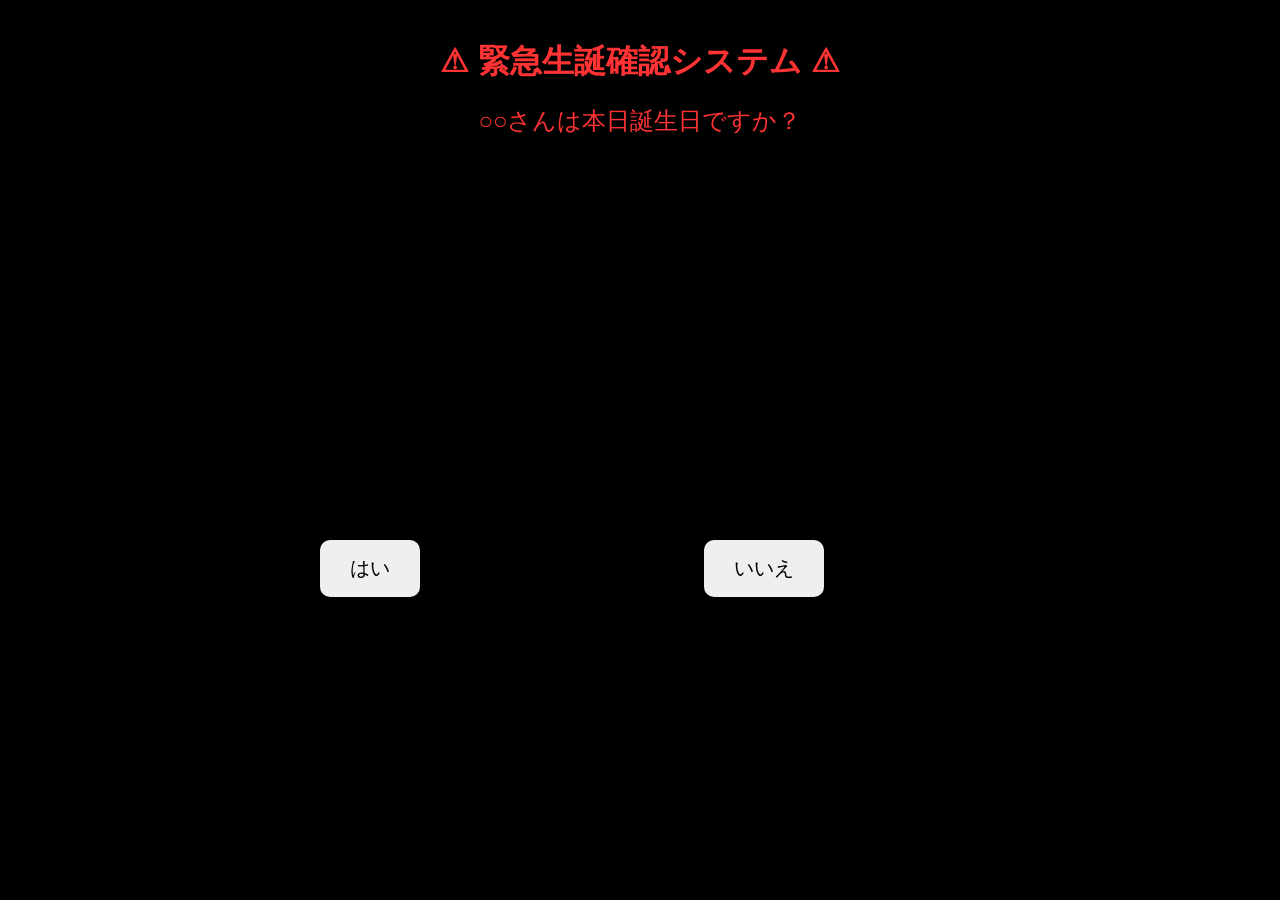
==== index.html @ f28549f7 "Update index.html" ====
<!DOCTYPE html>
<html lang="ja">
<head>
    <meta charset="UTF-8">
    <meta name="viewport"
          content="width=device-width,initial-scale=1">

    <title>緊急生誕確認システム</title>

    <link rel="stylesheet" href="css/style.css">
</head>
<body>

    <h1>
        ⚠ 緊急生誕確認システム ⚠
    </h1>

    <div id="question">
        ○○さんは本日誕生日ですか？
    </div>

    <div id="chargeText">
        ゲージをためろ！！
    </div>

    <button id="yes">はい</button>
    <button id="no">いいえ</button>

    <div id="gaugeBox">
        <div id="gauge"></div>
    </div>

    <div id="modal"></div>

    <script src="js/movement.js"></script>
    <script src="js/modal.js"></script>
    <script src="js/gauge.js"></script>
    <script src="js/events.js"></script>
    <script src="js/main.js"></script>

</body>
</html>
---- css/style.css ----
*{
    box-sizing:border-box;
}

body{
    margin:0;
    background:#000;
    color:#ff3333;
    font-family:sans-serif;
    text-align:center;
    overflow:hidden;
}

h1{
    margin-top:40px;
}

#question{
    margin-top:20px;
    font-size:24px;
}

button{
    position:fixed;
    padding:15px 30px;
    font-size:20px;
    border:none;
    border-radius:10px;
    cursor:pointer;
}

#yes{
    left:25%;
    top:60%;
}

#no{
    left:55%;
    top:60%;
}

.noClone{
    background:#666;
}

#modal{
    display:none;
    position:fixed;
    inset:0;
    background:rgba(0,0,0,.8);
    z-index:100;
}

#modalContent{
    background:white;
    color:black;
    width:80%;
    margin:100px auto;
    padding:20px;
    position:relative;
}

#close{
    position:absolute;
    right:10px;
    top:10px;
    cursor:pointer;
    font-size:30px;
}

#gaugeBox{
    display:none;
    position:fixed;
    right:10px;
    top:30%;
    width:40px;
    height:300px;
    border:2px solid white;
}

#gauge{
    position:absolute;
    bottom:0;
    width:100%;
    height:0%;
    background:lime;
}

#chargeText{
    display:none;
    margin-top:20px;
    color:white;
    font-size:28px;
}
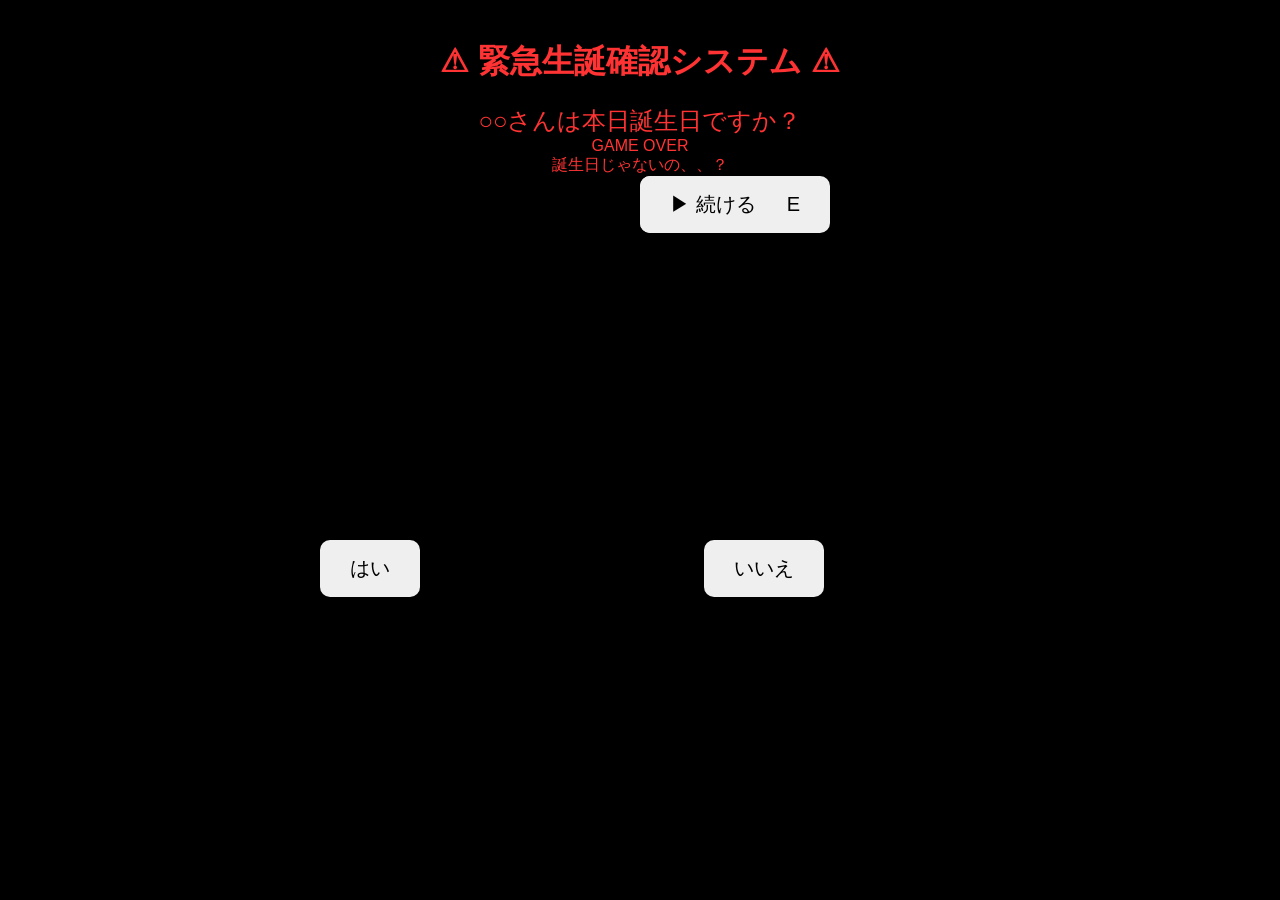
==== commit 15a934ab: "Update index.html" ====
--- a/index.html
+++ b/index.html
@@ -31,6 +31,30 @@
     </div>
 
     <div id="modal"></div>
+    
+    <!-- GAME OVER -->
+<div id="gameOver">
+    <div id="gameOverText">
+        GAME OVER
+    </div>
+
+    <div id="gameOverSub">
+        誕生日じゃないの、、？
+    </div>
+
+    <div id="gameOverMenu">
+
+        <button id="continue1">
+            ▶ CONTINUE
+        </button>
+
+        <button id="continue2">
+            ▶ 続ける
+        </button>
+
+    </div>
+
+</div>
 
     <script src="js/movement.js"></script>
     <script src="js/modal.js"></script>
--- a/css/style.css
+++ b/css/style.css
@@ -60,6 +60,11 @@
     position:relative;
 }
 
+#modalContent img{
+    max-width:100%;
+    border-radius:10px;
+}
+
 #close{
     position:absolute;
     right:10px;
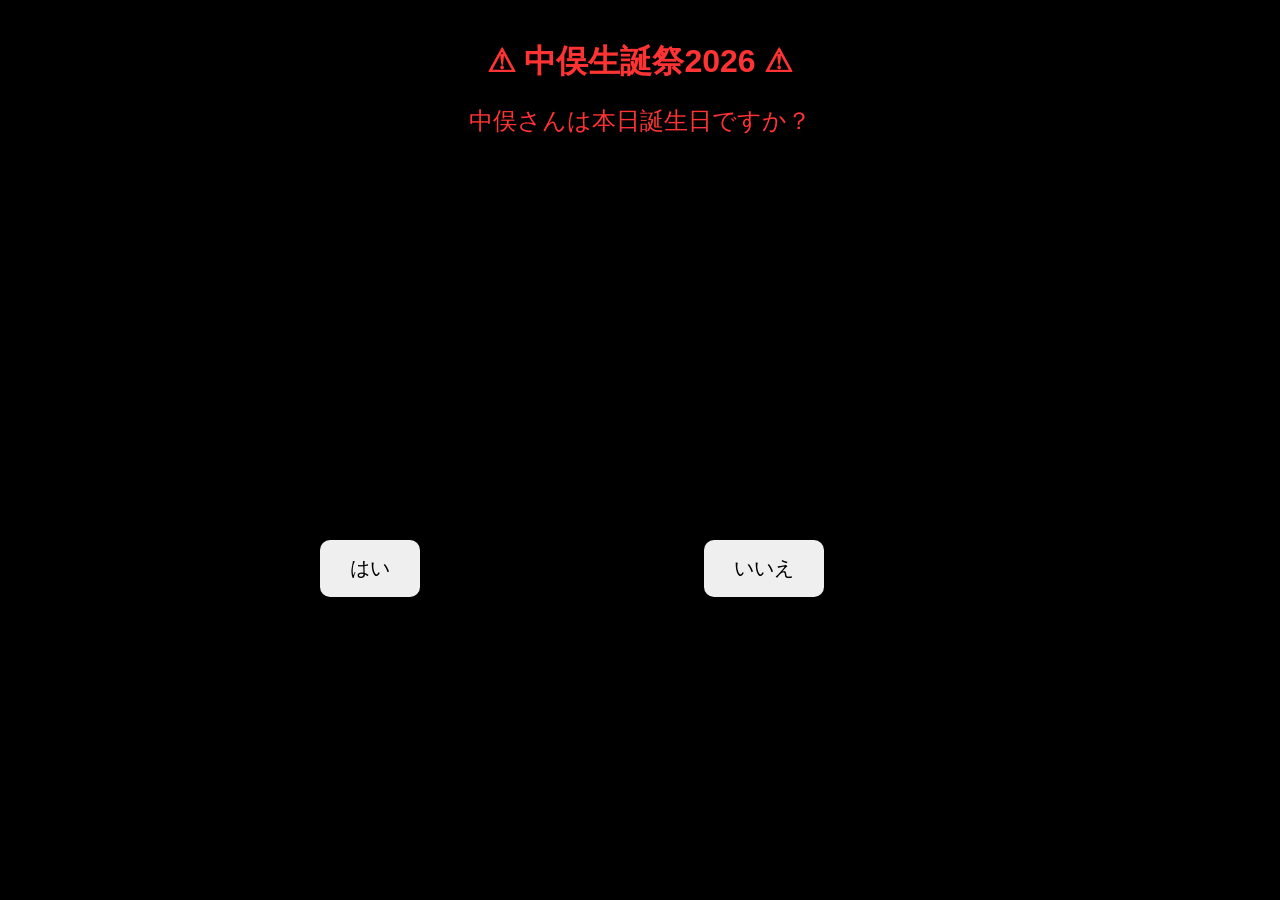
==== commit 5b0d226f: "Update index.html" ====
--- a/index.html
+++ b/index.html
@@ -5,18 +5,18 @@
     <meta name="viewport"
           content="width=device-width,initial-scale=1">
 
-    <title>緊急生誕確認システム</title>
+    <title>中俣生誕祭2026</title>
 
     <link rel="stylesheet" href="css/style.css">
 </head>
 <body>
 
     <h1>
-        ⚠ 緊急生誕確認システム ⚠
+        ⚠ 中俣生誕祭2026 ⚠
     </h1>
 
     <div id="question">
-        ○○さんは本日誕生日ですか？
+        中俣さんは本日誕生日ですか？
     </div>
 
     <div id="chargeText">
--- a/css/style.css
+++ b/css/style.css
@@ -97,3 +97,97 @@
     color:white;
     font-size:28px;
 }
+
+/* =========================
+   GAME OVER
+========================= */
+
+#gameOver{
+
+    display:none;
+
+    position:fixed;
+
+    inset:0;
+
+    background:#000;
+
+    z-index:9999;
+
+    text-align:center;
+
+    animation:fadeIn 0.8s;
+}
+
+#gameOver h1{
+
+    margin-top:120px;
+
+    color:#8b0000;
+
+    font-size:90px;
+
+    font-family:serif;
+
+    letter-spacing:8px;
+
+    text-shadow:
+        0 0 8px #ff0000,
+        0 0 20px #550000;
+}
+
+#gameOver p{
+
+    margin-top:30px;
+
+    color:#dddddd;
+
+    font-size:26px;
+
+    letter-spacing:2px;
+}
+
+#gameOver button{
+
+    position:static;
+
+    display:block;
+
+    width:260px;
+
+    margin:20px auto;
+
+    padding:18px;
+
+    font-size:24px;
+
+    background:#111;
+
+    color:white;
+
+    border:2px solid #8b0000;
+
+    border-radius:0;
+
+    transition:.2s;
+}
+
+#gameOver button:hover{
+
+    background:#8b0000;
+
+    color:white;
+}
+
+@keyframes fadeIn{
+
+    from{
+
+        opacity:0;
+    }
+
+    to{
+
+        opacity:1;
+    }
+}
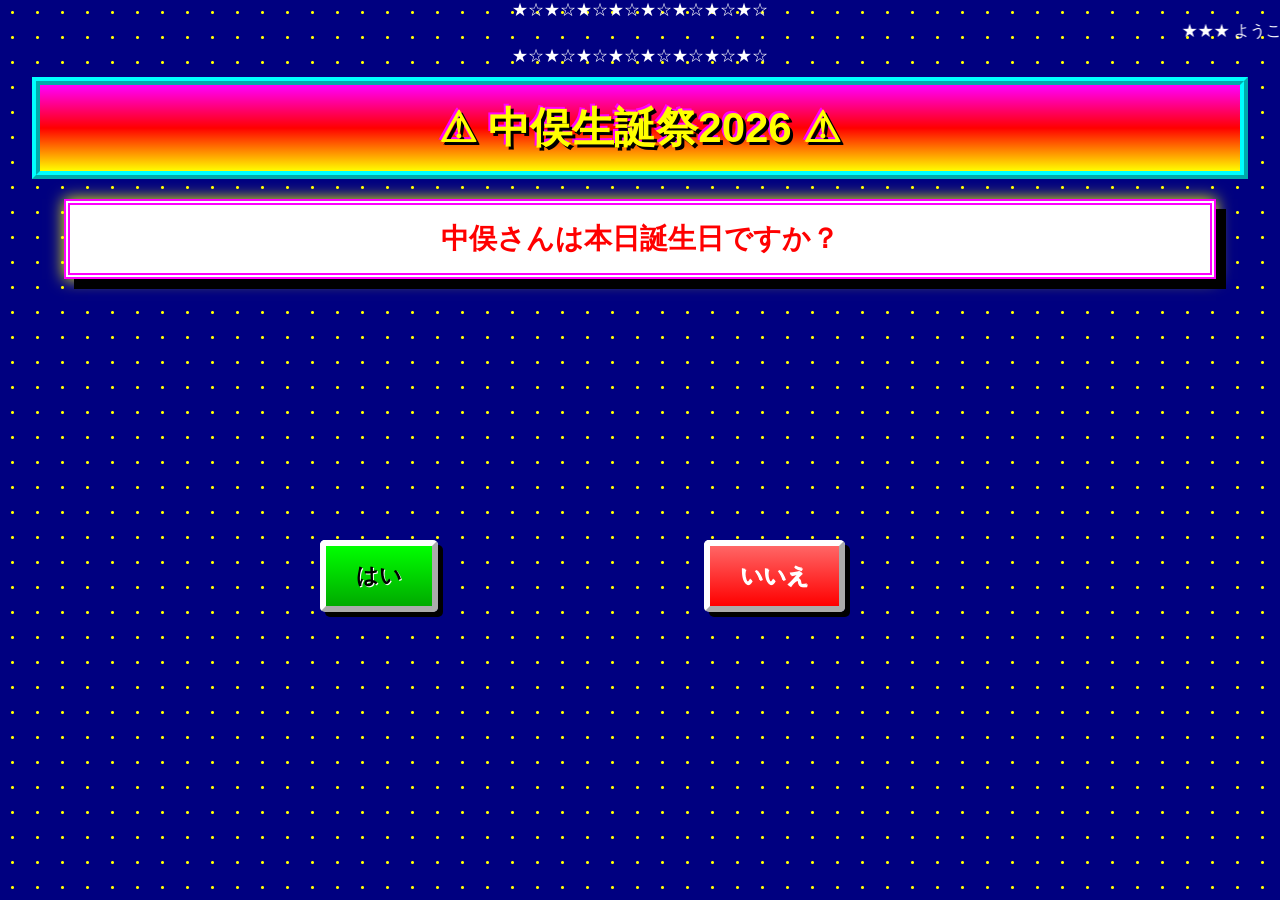
==== commit 1f72d89f: "Update index.html" ====
--- a/index.html
+++ b/index.html
@@ -6,7 +6,18 @@
           content="width=device-width,initial-scale=1">
 
     <title>中俣生誕祭2026</title>
+    <div class="welcome">
 
+    ★☆★☆★☆★☆★☆★☆★☆★☆
+
+    <marquee>
+        ★★★ ようこそ！！お誕生日お祝いホームぺージへ！！ ★★★
+        いええぇぇぇぇぇぇぇぇい！！
+    </marquee>
+
+    ★☆★☆★☆★☆★☆★☆★☆★☆
+
+</div>
     <link rel="stylesheet" href="css/style.css">
 </head>
 <body>
--- a/css/style.css
+++ b/css/style.css
@@ -2,192 +2,556 @@
     box-sizing:border-box;
 }
 
+html{
+    background:#000080;
+}
+
 body{
     margin:0;
+    min-height:100vh;
+
+    background:
+        radial-gradient(circle,#ffff00 1px,transparent 2px),
+        #000080;
+
+    background-size:25px 25px;
+
+    color:#ffffff;
+
+    font-family:
+        "Comic Sans MS",
+        "MS PGothic",
+        sans-serif;
+
+    text-align:center;
+
+    overflow:hidden;
+}
+
+/* =========================
+   タイトル
+========================= */
+
+h1{
+    margin:10px auto;
+
+    padding:15px;
+
+    width:95%;
+
+    color:#ffff00;
+
+    background:
+        linear-gradient(
+            #ff00ff,
+            #ff0000,
+            #ffff00
+        );
+
+    border:
+        8px ridge #00ffff;
+
+    font-size:42px;
+
+    font-weight:bold;
+
+    text-shadow:
+        3px 3px #000,
+        -2px -2px #ff00ff;
+
+    animation:
+        titleFlash 0.8s infinite alternate;
+}
+
+@keyframes titleFlash{
+
+    from{
+        filter:brightness(1);
+    }
+
+    to{
+        filter:brightness(1.7);
+    }
+}
+
+/* =========================
+   質問
+========================= */
+
+#question{
+
+    margin:20px auto;
+
+    width:90%;
+
+    padding:15px;
+
+    background:#ffffff;
+
+    color:#ff0000;
+
+    border:
+        6px double #ff00ff;
+
+    font-size:28px;
+
+    font-weight:bold;
+
+    box-shadow:
+        10px 10px 0 #000,
+        0 0 15px #ffff00;
+}
+
+/* =========================
+   ゲージ説明
+========================= */
+
+#chargeText{
+
+    display:none;
+
+    margin:20px auto;
+
+    padding:10px;
+
+    width:80%;
+
+    color:#ffff00;
+
+    background:#ff0000;
+
+    border:
+        6px outset #ffff00;
+
+    font-size:30px;
+
+    font-weight:bold;
+
+    text-shadow:3px 3px #000;
+
+    animation:
+        blink 0.5s infinite alternate;
+}
+
+@keyframes blink{
+
+    from{
+        opacity:1;
+    }
+
+    to{
+        opacity:.4;
+    }
+}
+
+/* =========================
+   ボタン
+========================= */
+
+button{
+
+    position:fixed;
+
+    padding:15px 30px;
+
+    font-size:22px;
+
+    font-weight:bold;
+
+    font-family:
+        "Comic Sans MS",
+        "MS PGothic",
+        sans-serif;
+
+    cursor:pointer;
+
+    border:
+        6px outset #ffffff;
+
+    border-radius:5px;
+
+    background:
+        linear-gradient(
+            #ffff00,
+            #ff9900
+        );
+
+    color:#000080;
+
+    text-shadow:1px 1px #fff;
+
+    box-shadow:
+        5px 5px 0 #000;
+
+    z-index:5;
+}
+
+button:active{
+
+    border-style:inset;
+
+    transform:
+        translate(4px,4px);
+}
+
+/* =========================
+   はい
+========================= */
+
+#yes{
+
+    left:25%;
+
+    top:60%;
+
+    background:
+        linear-gradient(
+            #00ff00,
+            #00aa00
+        );
+
+    color:#000;
+
+    z-index:10;
+}
+
+/* =========================
+   いいえ
+========================= */
+
+#no{
+
+    left:55%;
+
+    top:60%;
+
+    background:
+        linear-gradient(
+            #ff6666,
+            #ff0000
+        );
+
+    color:#ffffff;
+
+    z-index:5;
+}
+
+/* 複製された「いいえ」 */
+
+.noClone{
+
+    background:
+        linear-gradient(
+            #ff6666,
+            #ff0000
+        );
+
+    color:#ffffff;
+
+    z-index:5;
+}
+
+/* =========================
+   モーダル
+========================= */
+
+#modal{
+
+    display:none;
+
+    position:fixed;
+
+    inset:0;
+
+    background:
+        repeating-linear-gradient(
+            45deg,
+            rgba(0,0,0,.8),
+            rgba(0,0,0,.8) 10px,
+            rgba(80,0,80,.8) 10px,
+            rgba(80,0,80,.8) 20px
+        );
+
+    z-index:100;
+}
+
+#modalContent{
+
+    background:
+        linear-gradient(
+            #ffff00,
+            #ffffff
+        );
+
+    color:#000;
+
+    width:80%;
+
+    margin:80px auto;
+
+    padding:20px;
+
+    position:relative;
+
+    border:
+        10px ridge #ff00ff;
+
+    box-shadow:
+        0 0 30px #ffff00;
+}
+
+#modalContent h2{
+
+    color:#ff0000;
+
+    font-size:35px;
+
+    text-decoration:
+        underline blink;
+}
+
+#modalContent img{
+
+    max-width:100%;
+
+    border:
+        8px ridge #00ffff;
+
+}
+
+#close{
+
+    position:absolute;
+
+    right:10px;
+
+    top:5px;
+
+    cursor:pointer;
+
+    font-size:40px;
+
+    color:#ff0000;
+
+    font-weight:bold;
+}
+
+/* =========================
+   ゲージ
+========================= */
+
+#gaugeBox{
+
+    display:none;
+
+    position:fixed;
+
+    right:30px;
+
+    top:25%;
+
+    width:50px;
+
+    height:350px;
+
+    border:
+        8px ridge #ffffff;
+
+    background:#222;
+
+    z-index:20;
+}
+
+#gauge{
+
+    position:absolute;
+
+    bottom:0;
+
+    width:100%;
+
+    height:0%;
+
+    background:
+        repeating-linear-gradient(
+            0deg,
+            #00ff00,
+            #00ff00 10px,
+            #00aa00 10px,
+            #00aa00 20px
+        );
+}
+
+/* =========================
+   GAME OVER
+========================= */
+
+#gameOver{
+
+    display:none;
+
+    position:fixed;
+
+    inset:0;
+
     background:#000;
-    color:#ff3333;
-    font-family:sans-serif;
+
+    z-index:9999;
+
     text-align:center;
-    overflow:hidden;
-}
-
-h1{
-    margin-top:40px;
-}
-
-#question{
-    margin-top:20px;
-    font-size:24px;
-}
-
-button{
+
+    animation:gameOverIn .8s;
+}
+
+#gameOver h1{
+
+    margin-top:120px;
+
+    width:auto;
+
+    background:none;
+
+    border:none;
+
+    color:#ff0000;
+
+    font-size:90px;
+
+    font-family:
+        Georgia,
+        serif;
+
+    letter-spacing:10px;
+
+    text-shadow:
+        0 0 10px #ff0000,
+        0 0 30px #ff0000;
+
+    animation:
+        gameOverFlash .3s infinite alternate;
+}
+
+#gameOver p{
+
+    color:#ffffff;
+
+    font-size:25px;
+
+    letter-spacing:3px;
+}
+
+#gameOver button{
+
+    position:static;
+
+    display:block;
+
+    width:280px;
+
+    margin:20px auto;
+
+    background:#111;
+
+    color:#ffffff;
+
+    border:
+        3px solid #990000;
+
+    border-radius:0;
+
+    box-shadow:none;
+
+    text-shadow:none;
+}
+
+#gameOver button:hover{
+
+    background:#660000;
+
+}
+
+@keyframes gameOverIn{
+
+    from{
+        opacity:0;
+    }
+
+    to{
+        opacity:1;
+    }
+}
+
+@keyframes gameOverFlash{
+
+    from{
+        opacity:1;
+    }
+
+    to{
+        opacity:.5;
+    }
+}
+
+/* =========================
+   柱積みゲーム
+========================= */
+
+#stackGame{
+
+    display:none;
+
     position:fixed;
-    padding:15px 30px;
-    font-size:20px;
-    border:none;
-    border-radius:10px;
-    cursor:pointer;
-}
-
-#yes{
-    left:25%;
-    top:60%;
-}
-
-#no{
-    left:55%;
-    top:60%;
-}
-
-.noClone{
-    background:#666;
-}
-
-#modal{
-    display:none;
+
+    inset:0;
+
+    background:
+        repeating-linear-gradient(
+            0deg,
+            #000080,
+            #000080 20px,
+            #0000aa 20px,
+            #0000aa 40px
+        );
+
+    z-index:500;
+
+    color:#ffff00;
+}
+
+#stackGame h2{
+
+    margin:20px;
+
+    font-size:36px;
+
+    color:#ffff00;
+
+    text-shadow:
+        4px 4px #ff0000;
+}
+
+#stackButton{
+
     position:fixed;
-    inset:0;
-    background:rgba(0,0,0,.8);
-    z-index:100;
-}
-
-#modalContent{
-    background:white;
-    color:black;
-    width:80%;
-    margin:100px auto;
-    padding:20px;
-    position:relative;
-}
-
-#modalContent img{
-    max-width:100%;
-    border-radius:10px;
-}
-
-#close{
-    position:absolute;
-    right:10px;
-    top:10px;
-    cursor:pointer;
+
+    bottom:30px;
+
+    left:50%;
+
+    transform:translateX(-50%);
+
+    width:250px;
+
+    background:
+        linear-gradient(
+            #ff00ff,
+            #ff0000
+        );
+
+    color:#ffff00;
+
+    border:
+        8px outset #ffff00;
+
     font-size:30px;
 }
-
-#gaugeBox{
-    display:none;
-    position:fixed;
-    right:10px;
-    top:30%;
-    width:40px;
-    height:300px;
-    border:2px solid white;
-}
-
-#gauge{
-    position:absolute;
-    bottom:0;
-    width:100%;
-    height:0%;
-    background:lime;
-}
-
-#chargeText{
-    display:none;
-    margin-top:20px;
-    color:white;
-    font-size:28px;
-}
-
-/* =========================
-   GAME OVER
-========================= */
-
-#gameOver{
-
-    display:none;
-
-    position:fixed;
-
-    inset:0;
-
-    background:#000;
-
-    z-index:9999;
-
-    text-align:center;
-
-    animation:fadeIn 0.8s;
-}
-
-#gameOver h1{
-
-    margin-top:120px;
-
-    color:#8b0000;
-
-    font-size:90px;
-
-    font-family:serif;
-
-    letter-spacing:8px;
-
-    text-shadow:
-        0 0 8px #ff0000,
-        0 0 20px #550000;
-}
-
-#gameOver p{
-
-    margin-top:30px;
-
-    color:#dddddd;
-
-    font-size:26px;
-
-    letter-spacing:2px;
-}
-
-#gameOver button{
-
-    position:static;
-
-    display:block;
-
-    width:260px;
-
-    margin:20px auto;
-
-    padding:18px;
-
-    font-size:24px;
-
-    background:#111;
-
-    color:white;
-
-    border:2px solid #8b0000;
-
-    border-radius:0;
-
-    transition:.2s;
-}
-
-#gameOver button:hover{
-
-    background:#8b0000;
-
-    color:white;
-}
-
-@keyframes fadeIn{
-
-    from{
-
-        opacity:0;
-    }
-
-    to{
-
-        opacity:1;
-    }
-}
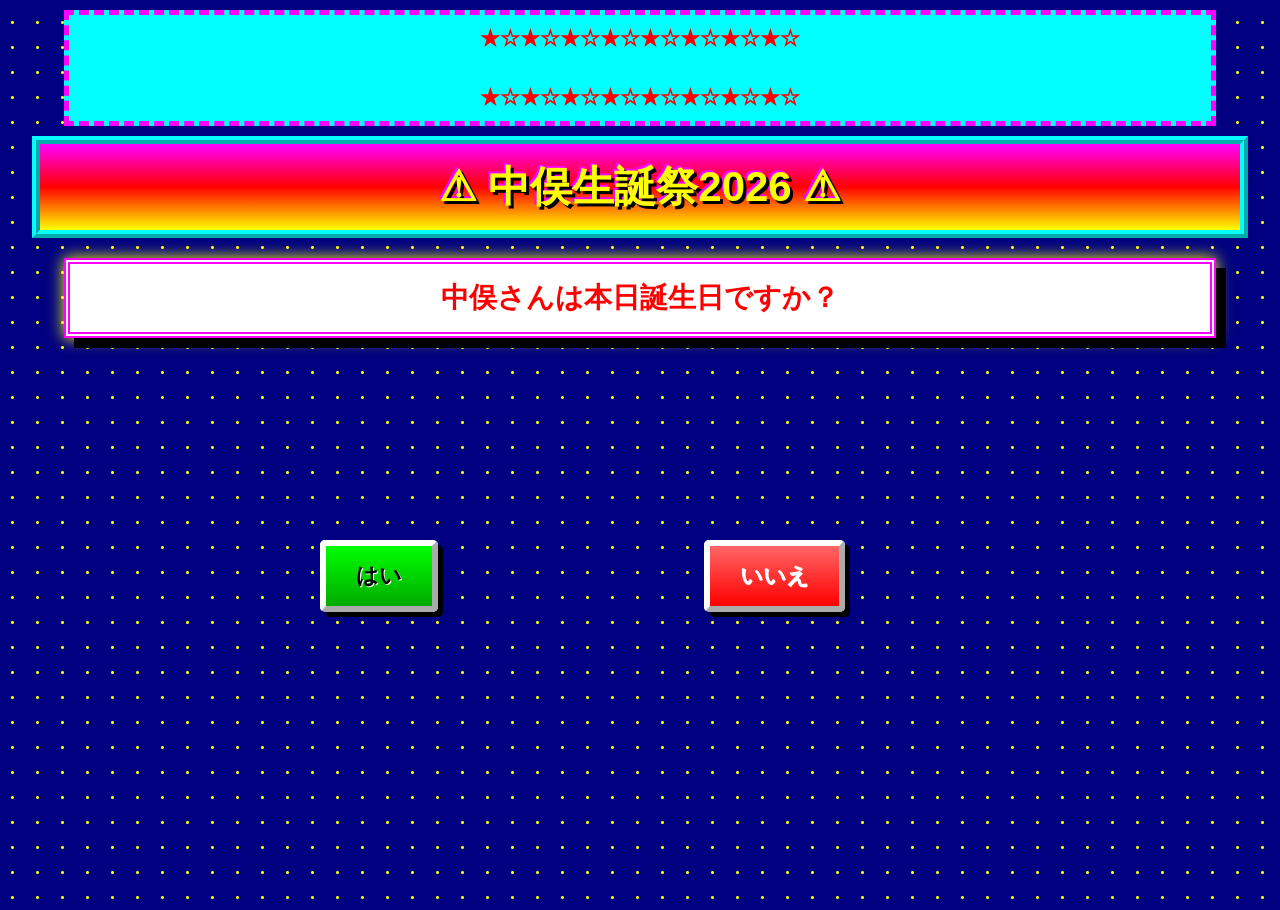
==== commit 3702462c: "Update index.html" ====
--- a/index.html
+++ b/index.html
@@ -33,7 +33,18 @@
     <div id="chargeText">
         ゲージをためろ！！
     </div>
+    
+    <div id="stackGame">
 
+    <h2>🏗️ 柱を積み上げろ！！ 🏗️</h2>
+
+    <div id="tower"></div>
+
+    <button id="stackButton">
+        PUSH!!
+    </button>
+
+</div>
     <button id="yes">はい</button>
     <button id="no">いいえ</button>
 
--- a/css/style.css
+++ b/css/style.css
@@ -555,3 +555,21 @@
 
     font-size:30px;
 }
+.welcome{
+
+    margin:10px auto;
+
+    width:90%;
+
+    padding:10px;
+
+    background:#00ffff;
+
+    color:#ff0000;
+
+    border:5px dashed #ff00ff;
+
+    font-size:20px;
+
+    font-weight:bold;
+}
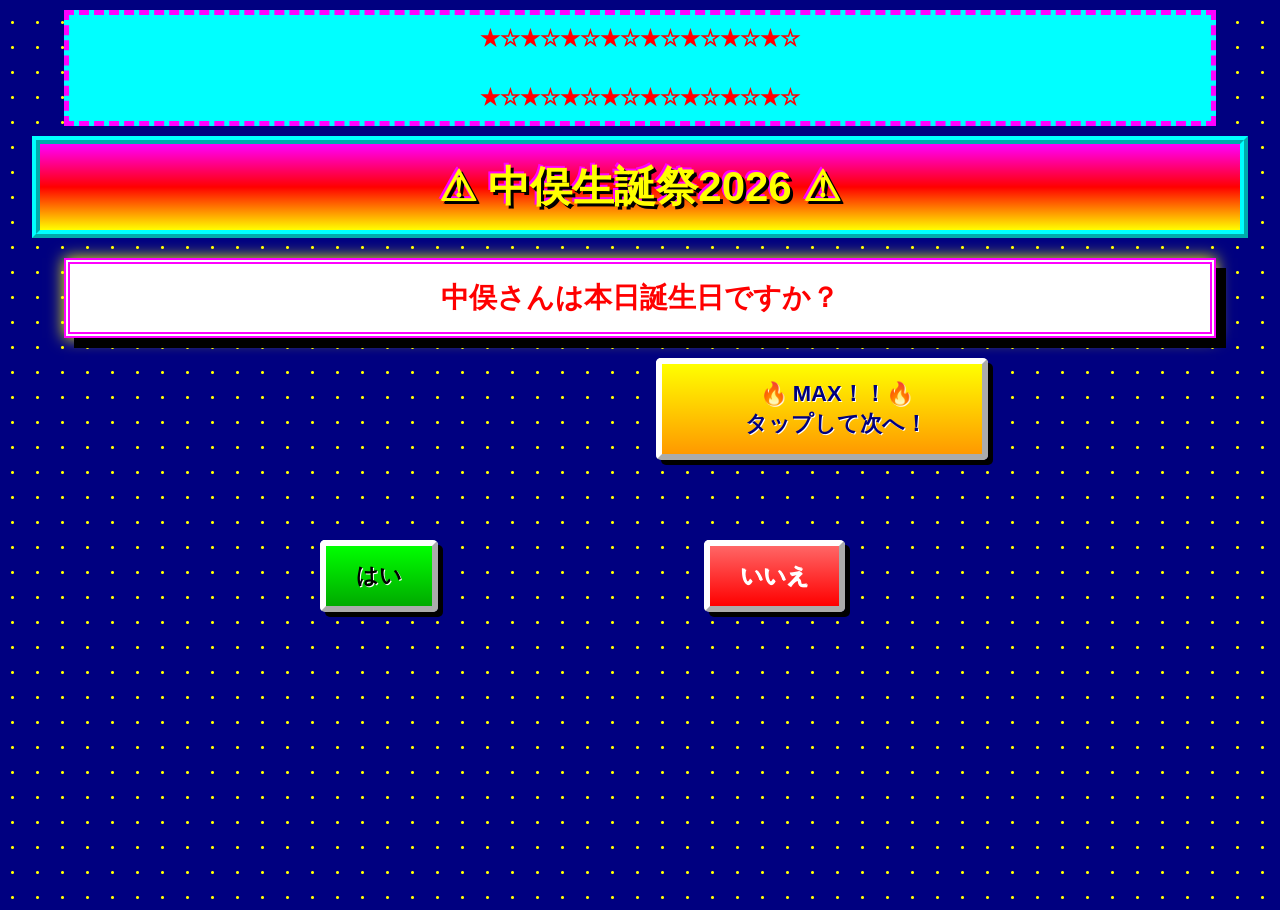
==== commit 11606088: "Update index.html" ====
--- a/index.html
+++ b/index.html
@@ -12,7 +12,7 @@
 
     <marquee>
         ★★★ ようこそ！！お誕生日お祝いホームぺージへ！！ ★★★
-        いええぇぇぇぇぇぇぇぇい！！
+        いええぇぇぇぇぇぇぇぇい！！★★★
     </marquee>
 
     ★☆★☆★☆★☆★☆★☆★☆★☆
@@ -33,6 +33,14 @@
     <div id="chargeText">
         ゲージをためろ！！
     </div>
+    <div id="chargeText">
+        ゲージをMAXにしろ！！
+　　</div>
+
+　　<button id="maxButton">
+   　    🔥 MAX！！🔥<br>
+  　     タップして次へ！
+　　</button>
     
     <div id="stackGame">
 
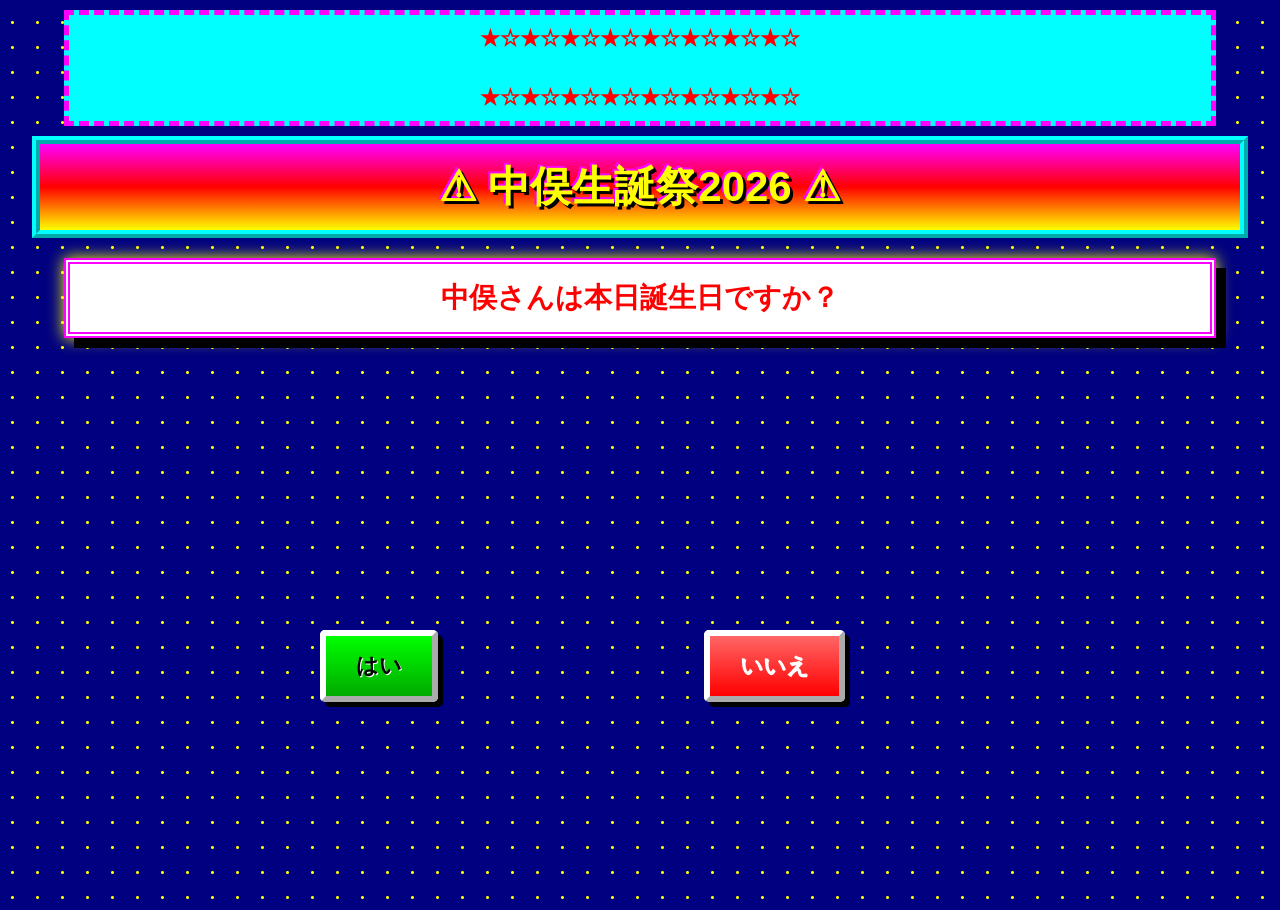
==== commit a115ad77: "Update index.html" ====
--- a/index.html
+++ b/index.html
@@ -90,6 +90,7 @@
     <script src="js/modal.js"></script>
     <script src="js/gauge.js"></script>
     <script src="js/events.js"></script>
+    <script src="js/stackGame.js"></script>
     <script src="js/main.js"></script>
 
 </body>
--- a/css/style.css
+++ b/css/style.css
@@ -201,8 +201,7 @@
 #yes{
 
     left:25%;
-
-    top:60%;
+    top:70%;
 
     background:
         linear-gradient(
@@ -222,8 +221,7 @@
 #no{
 
     left:55%;
-
-    top:60%;
+    top:70%;
 
     background:
         linear-gradient(
@@ -573,3 +571,33 @@
 
     font-weight:bold;
 }
+#maxButton{
+
+    display:none;
+
+    position:fixed;
+
+    left:50%;
+
+    top:65%;
+
+    transform:translateX(-50%);
+
+    width:280px;
+
+    padding:20px;
+
+    background:#ff0000;
+
+    color:#ffff00;
+
+    border:8px outset #ffff00;
+
+    font-size:26px;
+
+    font-weight:bold;
+
+    z-index:5000;
+
+    animation:blink 0.5s infinite alternate;
+}
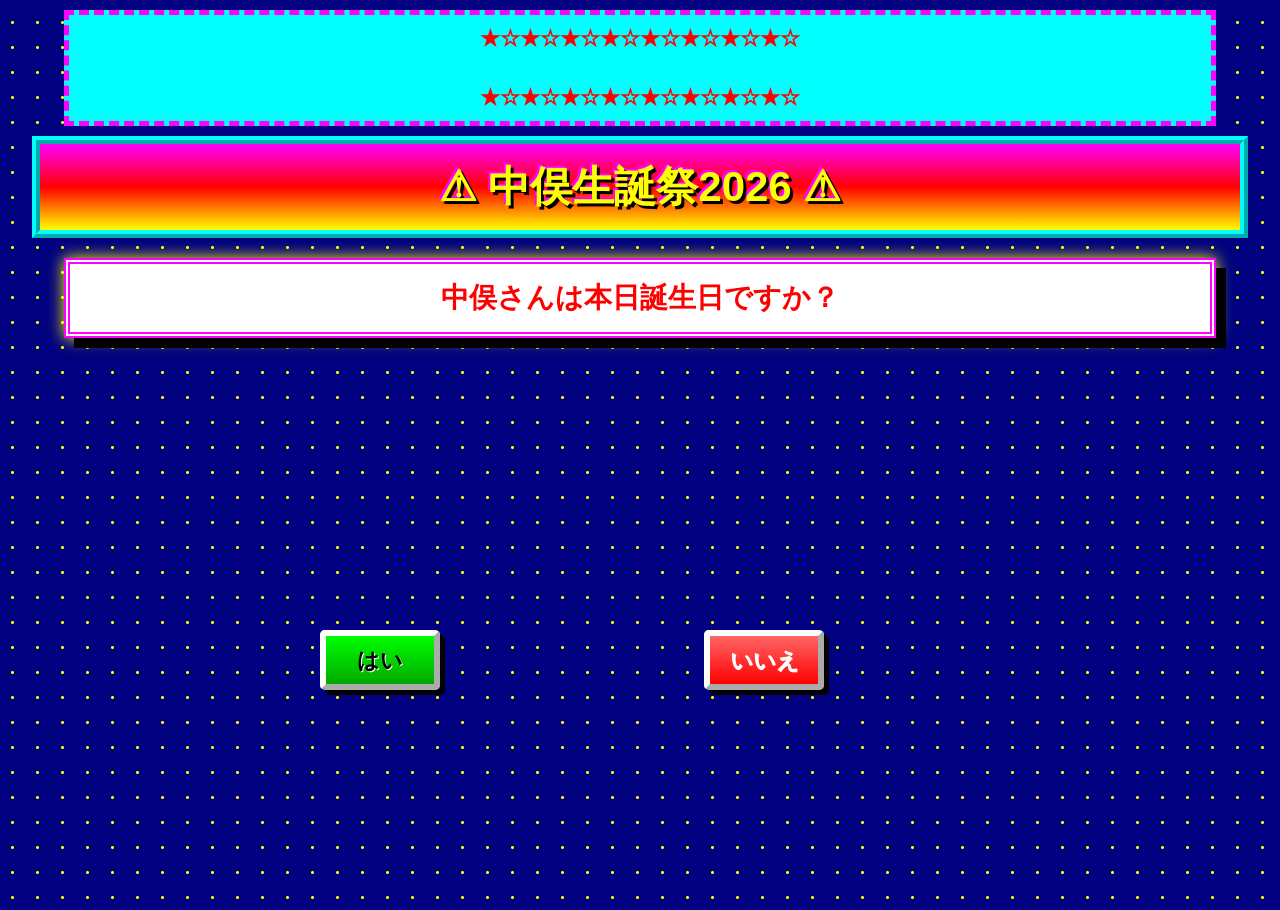
==== commit 0e8a49c7: "Update index.html" ====
--- a/index.html
+++ b/index.html
@@ -30,19 +30,16 @@
         中俣さんは本日誕生日ですか？
     </div>
 
-    <div id="chargeText">
-        ゲージをためろ！！
-    </div>
-    <div id="chargeText">
-        ゲージをMAXにしろ！！
-　　</div>
+<div id="chargeText">
+    ゲージをMAXにしろ！！
+</div>
 
-　　<button id="maxButton">
-   　    🔥 MAX！！🔥<br>
-  　     タップして次へ！
-　　</button>
-    
-    <div id="stackGame">
+<button id="maxButton">
+    🔥 MAX！！🔥<br>
+    タップして次へ！
+</button>
+
+<div id="stackGame">
 
     <h2>🏗️ 柱を積み上げろ！！ 🏗️</h2>
 
--- a/css/style.css
+++ b/css/style.css
@@ -152,7 +152,10 @@
 
     position:fixed;
 
-    padding:15px 30px;
+    width:120px;
+    height:60px;
+
+    padding:10px;
 
     font-size:22px;
 
@@ -578,26 +581,224 @@
     position:fixed;
 
     left:50%;
-
     top:65%;
 
     transform:translateX(-50%);
 
-    width:280px;
+    width:260px;
+    height:110px;
+
+    padding:10px;
+
+    margin:0;
+
+    font-size:20px;
+
+    line-height:1.4;
+
+    font-weight:bold;
+
+    white-space:normal;
+
+    overflow:hidden;
+
+    background:#ff0000;
+
+    color:#ffff00;
+
+    border:8px outset #ffff00;
+
+    border-radius:5px;
+
+    box-shadow:5px 5px 0 #000;
+
+    z-index:5000;
+
+    animation:blink 0.5s infinite alternate;
+}
+/* =========================
+   ケーキ完成
+========================= */
+
+#cakeComplete{
+
+    position:absolute;
+
+    inset:0;
+
+    display:flex;
+
+    flex-direction:column;
+
+    align-items:center;
+
+    justify-content:center;
+
+    background:
+        repeating-linear-gradient(
+            45deg,
+            #ff00ff,
+            #ff00ff 20px,
+            #00ffff 20px,
+            #00ffff 40px
+        );
+
+    animation:
+        cakeFlash 0.5s infinite alternate;
+}
+
+.cakeMessage{
+
+    font-size:32px;
+
+    font-weight:bold;
+
+    color:#ffff00;
+
+    background:#ff0000;
+
+    padding:10px 20px;
+
+    border:
+        6px ridge #ffff00;
+
+    margin-bottom:20px;
+
+    text-shadow:
+        3px 3px #000;
+}
+
+.cake{
+
+    width:260px;
+
+    text-align:center;
+
+    filter:
+        drop-shadow(
+            8px 8px 0 #000
+        );
+}
+
+.candle{
+
+    font-size:50px;
+
+    height:60px;
+}
+
+.cakeTop{
+
+    background:#ff99ff;
+
+    border:
+        6px ridge #ffffff;
+
+    font-size:60px;
+
+    padding:10px;
+}
+
+.cakeBody{
+
+    background:#ffff00;
+
+    border-left:
+        8px ridge #ffffff;
+
+    border-right:
+        8px ridge #ffffff;
 
     padding:20px;
 
-    background:#ff0000;
-
-    color:#ffff00;
-
-    border:8px outset #ffff00;
-
-    font-size:26px;
-
-    font-weight:bold;
-
-    z-index:5000;
-
-    animation:blink 0.5s infinite alternate;
-}
+    color:#ff0000;
+
+    font-size:30px;
+
+    font-weight:bold;
+}
+
+.cakeBottom{
+
+    background:#ff6600;
+
+    border:
+        8px ridge #ffffff;
+
+    padding:15px;
+
+    color:#ffffff;
+
+    font-size:25px;
+
+    font-weight:bold;
+}
+
+.cakeText{
+
+    margin-top:25px;
+
+    padding:15px;
+
+    background:#ffffff;
+
+    color:#ff0000;
+
+    border:
+        6px double #0000ff;
+
+    font-size:25px;
+
+    font-weight:bold;
+}
+
+@keyframes cakeFlash{
+
+    from{
+        filter:brightness(1);
+    }
+
+    to{
+        filter:brightness(1.5);
+    }
+}
+#stackGameOver{
+
+    position:absolute;
+
+    inset:0;
+
+    display:flex;
+
+    flex-direction:column;
+
+    justify-content:center;
+
+    align-items:center;
+
+    background:#000;
+
+    color:#ff0000;
+
+    z-index:1000;
+}
+
+#stackGameOver h1{
+
+    font-size:60px;
+
+    margin:0 0 20px;
+
+    background:none;
+
+    border:none;
+
+    color:#ff0000;
+}
+
+#stackGameOver p{
+
+    color:white;
+
+    font-size:22px;
+}
